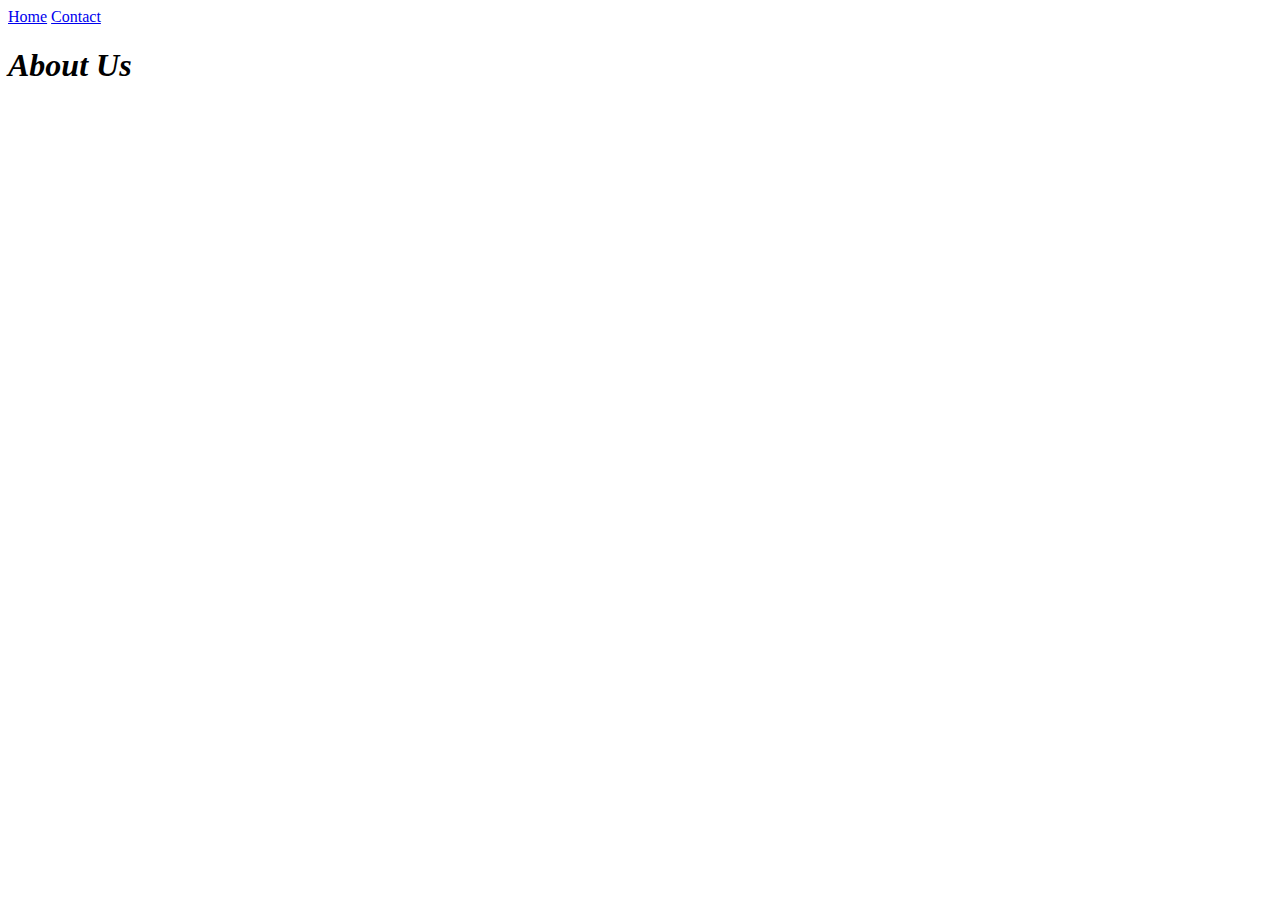
==== Website/about.html @ 85b437b2 "adding basic pages such index.html, about.html, contact.html that contain only html starter code" ====
<!DOCTYPE html>
<html lang="en">
    <head>
        <meta charset="utf-8">
        <meta name="viewport" content="width=device-width,initial-scale=1">
        <title>About</title>
    </head>
    <body>
	<nav>
		<a href="index.html"> Home</a>
		<a href="contact.html"> Contact</a>
	</nav>
        <h1><i>About Us</i></h1>
    </body>
</html>
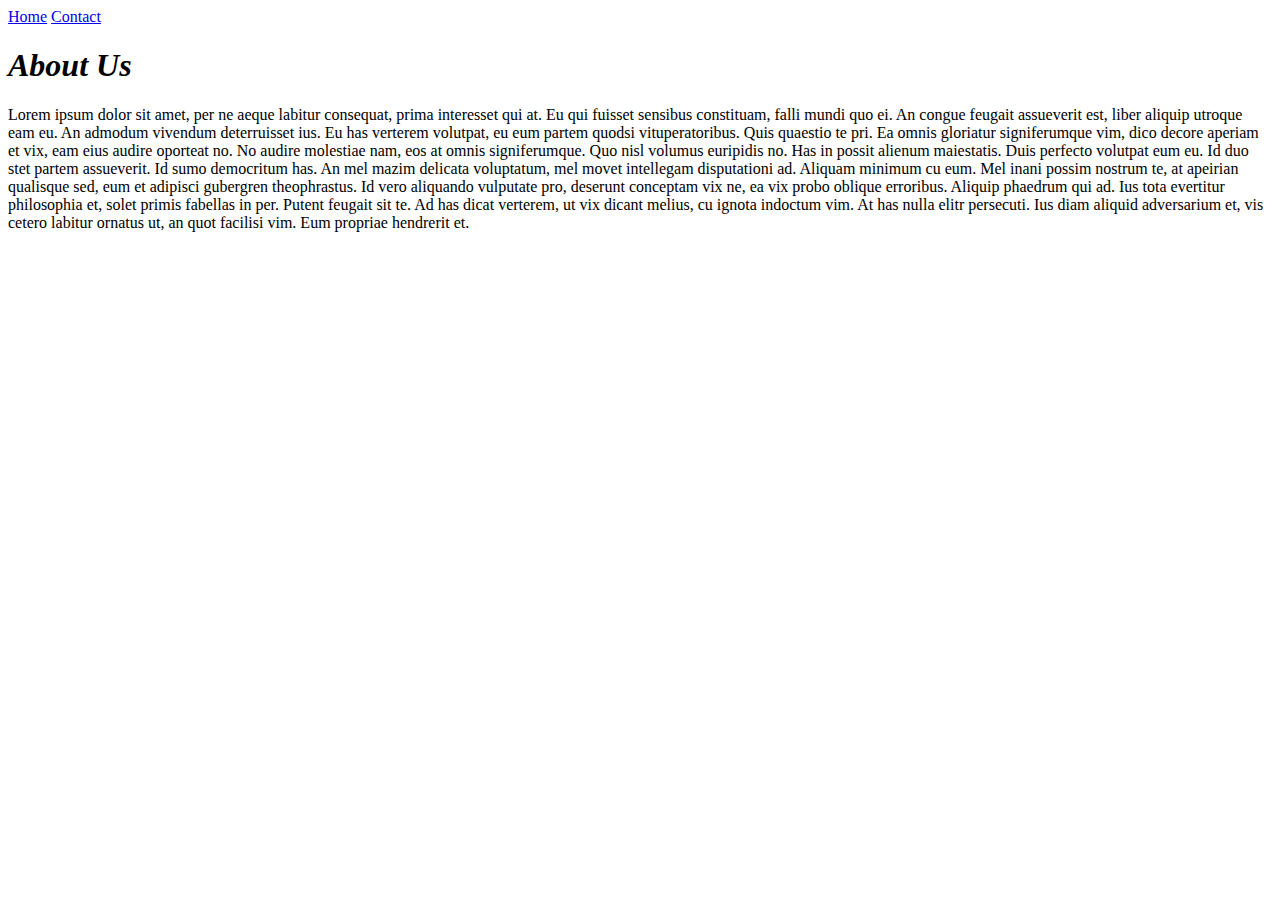
==== commit c9adba62: "Added filler text for paragraph, will be changed in the future about creating mission statement that" ====
--- a/Website/about.html
+++ b/Website/about.html
@@ -6,10 +6,25 @@
         <title>About</title>
     </head>
     <body>
-	<nav>
-		<a href="index.html"> Home</a>
-		<a href="contact.html"> Contact</a>
-	</nav>
+        <header>
+             <nav>
+                <a href="index.html"> Home</a>
+                <a href="contact.html"> Contact</a>
+            </nav>
+        </header>
         <h1><i>About Us</i></h1>
+        <p>
+            Lorem ipsum dolor sit amet, per ne aeque labitur consequat, prima interesset qui at. Eu qui fuisset sensibus constituam, 
+            falli mundi quo ei. An congue feugait assueverit est, liber aliquip utroque eam eu. An admodum vivendum deterruisset ius.
+            Eu has verterem volutpat, eu eum partem quodsi vituperatoribus. Quis quaestio te pri. Ea omnis gloriatur signiferumque vim, 
+            dico decore aperiam et vix, eam eius audire oporteat no. No audire molestiae nam, eos at omnis signiferumque. 
+            Quo nisl volumus euripidis no. Has in possit alienum maiestatis. Duis perfecto volutpat eum eu.
+            Id duo stet partem assueverit. Id sumo democritum has. An mel mazim delicata voluptatum, mel movet intellegam disputationi ad. 
+            Aliquam minimum cu eum. Mel inani possim nostrum te, at apeirian qualisque sed, eum et adipisci gubergren theophrastus.
+            Id vero aliquando vulputate pro, deserunt conceptam vix ne, ea vix probo oblique erroribus. Aliquip phaedrum qui ad. 
+            Ius tota evertitur philosophia et, solet primis fabellas in per. Putent feugait sit te.
+            Ad has dicat verterem, ut vix dicant melius, cu ignota indoctum vim. At has nulla elitr persecuti. Ius diam aliquid adversarium et, 
+            vis cetero labitur ornatus ut, an quot facilisi vim. Eum propriae hendrerit et.
+        </p>
     </body>
 </html>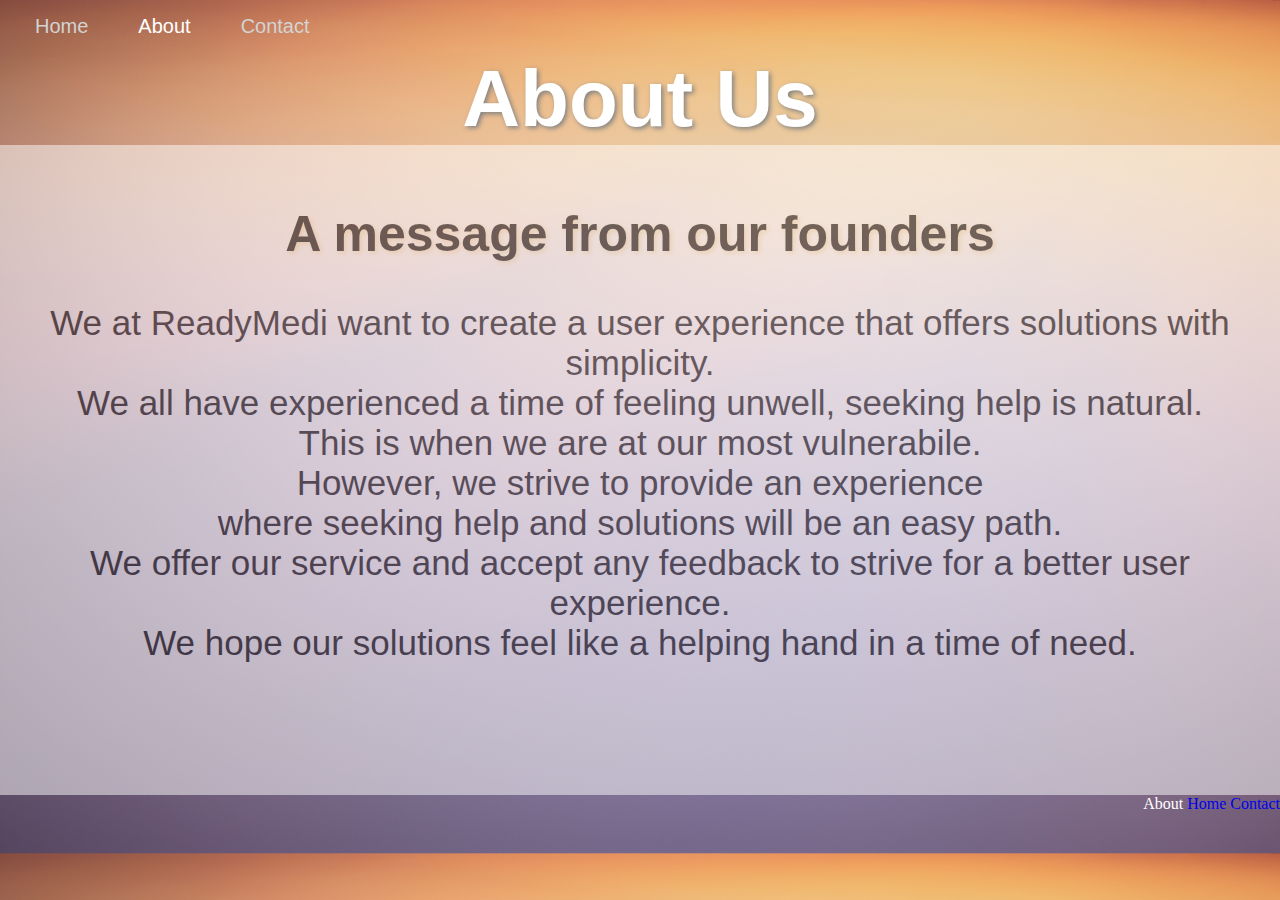
==== commit 2b4fc71a: "Adding message statement to About page and formating page with css elements" ====
--- a/Website/about.html
+++ b/Website/about.html
@@ -4,27 +4,107 @@
         <meta charset="utf-8">
         <meta name="viewport" content="width=device-width,initial-scale=1">
         <title>About</title>
+        <style>
+            body {
+                background-image: url("summer_background_gradient.jpg");
+                background-size: cover;
+                margin: 0%;
+            }
+            h1 {
+                text-align: center; 
+                font-family: Tahoma, sans-serif; 
+                color: white; 
+                font-size: 80px; 
+                text-shadow: 2px 2px 5px gray; 
+                margin: 0%;
+            }
+            h2 {
+                text-align: center; 
+                font-family: Tahoma, sans-serif; 
+                color: black; 
+                text-shadow: 2px 2px 5px wheat;
+                font-size: 50px; 
+                margin: 0%;
+            }
+            ul  {
+                list-style-type: none;
+                margin: auto;
+                border: 0;
+                padding: 0;
+                top: 0;
+                overflow: hidden;
+                font-family: Tahoma, sans-serif;
+            }
+            li {
+                float: left;
+                margin-left: 20px;
+            }
+            li a {
+                display: block;
+                color: lightgray;
+                text-align: center;
+                padding: 15px;
+                font-size: 20px;
+            }
+            li a:hover:not(.active) {
+                color: white;
+            }
+            .active {
+                color: white;
+            }
+            .page {
+                height: 650px;
+                width: 100%;
+                background-color: white;
+                opacity: 50%;
+            }
+            .statement {
+                margin: auto;
+                padding-top: 60px;
+                text-align: center;
+                font-family: Tahoma, sans-serif;
+                font-size: 35px;
+                overflow: hidden;
+                text-shadow: 2px 2px 5px ghostwhite;                
+            }
+            .footer {
+                overflow: hidden;
+                text-align: right;
+            }
+        </style>
     </head>
     <body>
         <header>
-             <nav>
-                <a href="index.html"> Home</a>
-                <a href="contact.html"> Contact</a>
-            </nav>
-        </header>
-        <h1><i>About Us</i></h1>
-        <p>
-            Lorem ipsum dolor sit amet, per ne aeque labitur consequat, prima interesset qui at. Eu qui fuisset sensibus constituam, 
-            falli mundi quo ei. An congue feugait assueverit est, liber aliquip utroque eam eu. An admodum vivendum deterruisset ius.
-            Eu has verterem volutpat, eu eum partem quodsi vituperatoribus. Quis quaestio te pri. Ea omnis gloriatur signiferumque vim, 
-            dico decore aperiam et vix, eam eius audire oporteat no. No audire molestiae nam, eos at omnis signiferumque. 
-            Quo nisl volumus euripidis no. Has in possit alienum maiestatis. Duis perfecto volutpat eum eu.
-            Id duo stet partem assueverit. Id sumo democritum has. An mel mazim delicata voluptatum, mel movet intellegam disputationi ad. 
-            Aliquam minimum cu eum. Mel inani possim nostrum te, at apeirian qualisque sed, eum et adipisci gubergren theophrastus.
-            Id vero aliquando vulputate pro, deserunt conceptam vix ne, ea vix probo oblique erroribus. Aliquip phaedrum qui ad. 
-            Ius tota evertitur philosophia et, solet primis fabellas in per. Putent feugait sit te.
-            Ad has dicat verterem, ut vix dicant melius, cu ignota indoctum vim. At has nulla elitr persecuti. Ius diam aliquid adversarium et, 
-            vis cetero labitur ornatus ut, an quot facilisi vim. Eum propriae hendrerit et.
-        </p>
+            <ul>
+                <li><a style="text-decoration: none" href="index.html"> Home</a></li>
+                <li><a class = "active" style="text-decoration: none" href="about.html"> About</a></li>
+                <li><a style="text-decoration: none" href="contact.html">Contact</a></li>
+            </ul>
+        </header>        
+        <h1>About Us</h1>
+        <div class="page">
+            <div class ="statement">
+                <h2>A message from our founders</h2>
+                <br>
+                We at ReadyMedi want to create a user experience that offers solutions with simplicity.
+                <br>
+                We all have experienced a time of feeling unwell, seeking help is natural.
+                <br>
+                This is when we are at our most vulnerabile. 
+                <br>
+                However, we strive to provide an experience
+                <br>
+                where seeking help and solutions will be an easy path.
+                <br>
+                We offer our service and accept any feedback to strive for a better user experience.
+                <br>
+                We hope our solutions feel like a helping hand in a time of need.
+            </div>
+        </div>
+        <div class ="footer">
+            <a class = "active" style="text-decoration: none" href="about.html">About</a>
+            <a style="text-decoration: none" href="index.html"> Home</a></li>
+            <a style="text-decoration: none" href="contact.html"> Contact</a></li>
+        </div>
     </body>
 </html>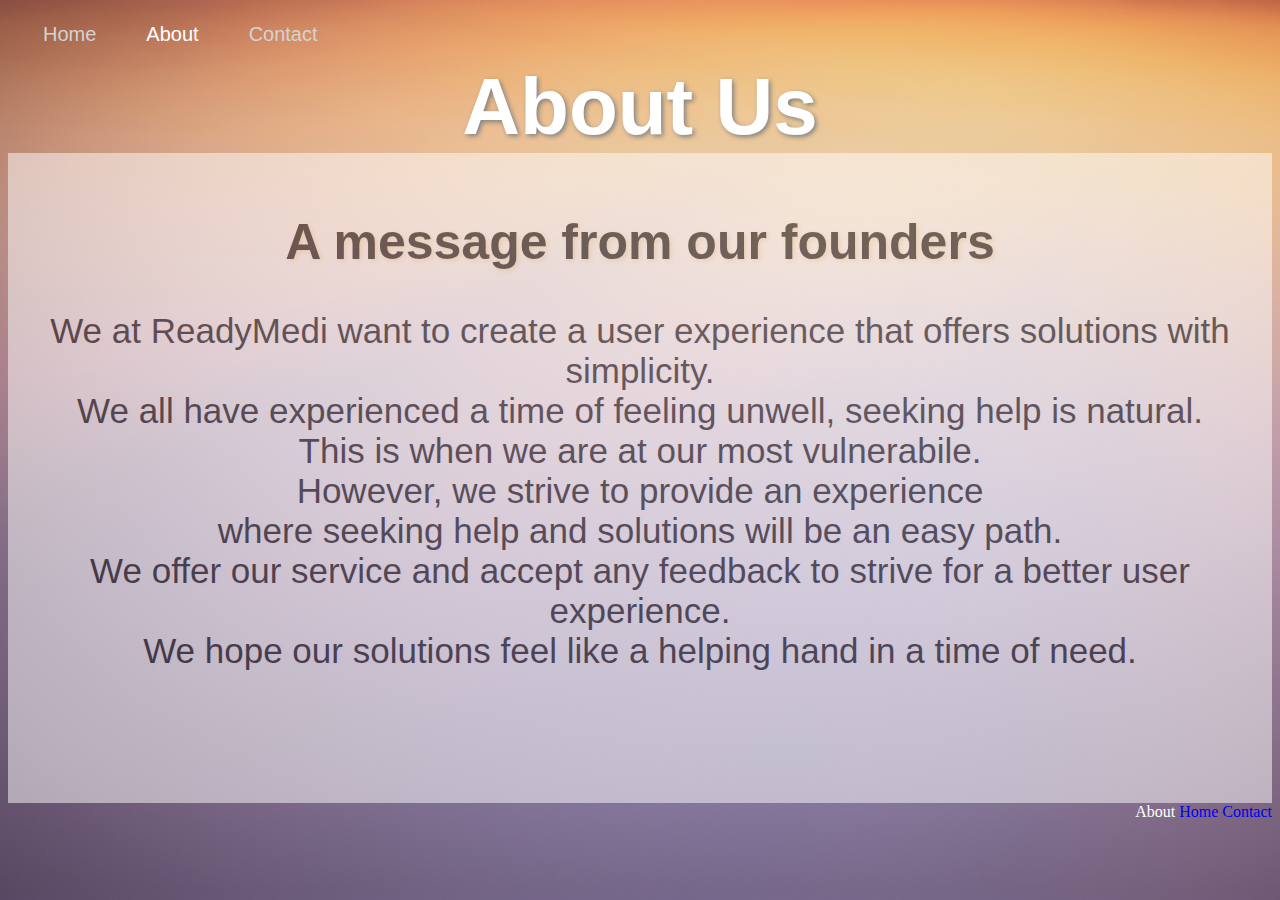
==== commit 5fe36cb4: "corrected overflow text to allow scroll bar, as well correct background to be entact when browser ha" ====
--- a/Website/about.html
+++ b/Website/about.html
@@ -8,7 +8,8 @@
             body {
                 background-image: url("summer_background_gradient.jpg");
                 background-size: cover;
-                margin: 0%;
+	            background-position: center center;
+	            background-attachment: fixed;                
             }
             h1 {
                 text-align: center; 
@@ -57,6 +58,7 @@
                 width: 100%;
                 background-color: white;
                 opacity: 50%;
+                overflow: auto;
             }
             .statement {
                 margin: auto;
@@ -64,7 +66,6 @@
                 text-align: center;
                 font-family: Tahoma, sans-serif;
                 font-size: 35px;
-                overflow: hidden;
                 text-shadow: 2px 2px 5px ghostwhite;                
             }
             .footer {
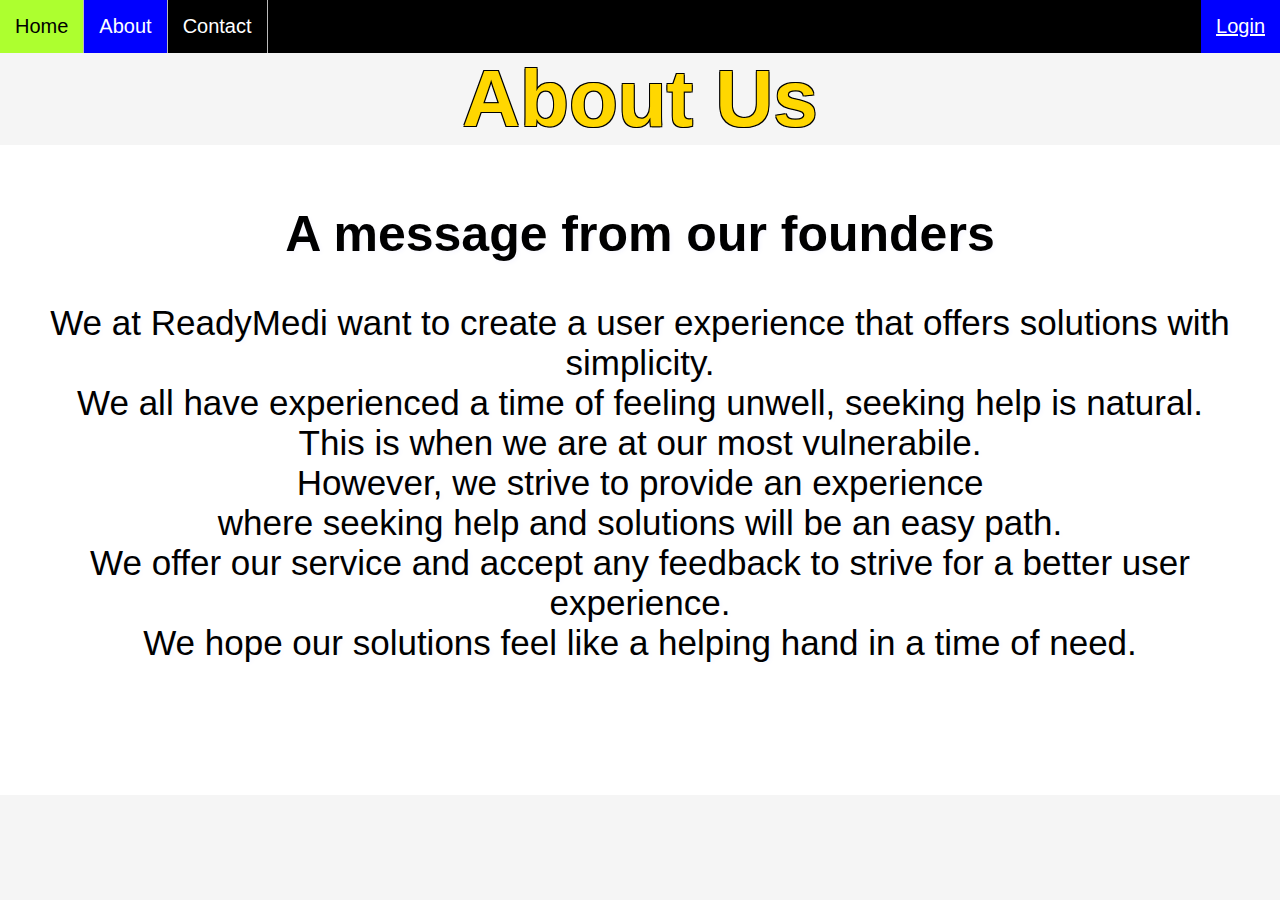
==== commit b47fe531: "updating the style of the website. Completely changed the index.html page style to include a new ima" ====
--- a/Website/about.html
+++ b/Website/about.html
@@ -4,75 +4,7 @@
         <meta charset="utf-8">
         <meta name="viewport" content="width=device-width,initial-scale=1">
         <title>About</title>
-        <style>
-            body {
-                background-image: url("summer_background_gradient.jpg");
-                background-size: cover;
-	            background-position: center center;
-	            background-attachment: fixed;                
-            }
-            h1 {
-                text-align: center; 
-                font-family: Tahoma, sans-serif; 
-                color: white; 
-                font-size: 80px; 
-                text-shadow: 2px 2px 5px gray; 
-                margin: 0%;
-            }
-            h2 {
-                text-align: center; 
-                font-family: Tahoma, sans-serif; 
-                color: black; 
-                text-shadow: 2px 2px 5px wheat;
-                font-size: 50px; 
-                margin: 0%;
-            }
-            ul  {
-                list-style-type: none;
-                margin: auto;
-                border: 0;
-                padding: 0;
-                top: 0;
-                overflow: hidden;
-                font-family: Tahoma, sans-serif;
-            }
-            li {
-                float: left;
-                margin-left: 20px;
-            }
-            li a {
-                display: block;
-                color: lightgray;
-                text-align: center;
-                padding: 15px;
-                font-size: 20px;
-            }
-            li a:hover:not(.active) {
-                color: white;
-            }
-            .active {
-                color: white;
-            }
-            .page {
-                height: 650px;
-                width: 100%;
-                background-color: white;
-                opacity: 50%;
-                overflow: auto;
-            }
-            .statement {
-                margin: auto;
-                padding-top: 60px;
-                text-align: center;
-                font-family: Tahoma, sans-serif;
-                font-size: 35px;
-                text-shadow: 2px 2px 5px ghostwhite;                
-            }
-            .footer {
-                overflow: hidden;
-                text-align: right;
-            }
-        </style>
+        <link rel="stylesheet" href="style.css">
     </head>
     <body>
         <header>
@@ -80,10 +12,11 @@
                 <li><a style="text-decoration: none" href="index.html"> Home</a></li>
                 <li><a class = "active" style="text-decoration: none" href="about.html"> About</a></li>
                 <li><a style="text-decoration: none" href="contact.html">Contact</a></li>
+                <li style="float:right"><a class="active" href="login.php">Login</a></li>
             </ul>
         </header>        
         <h1>About Us</h1>
-        <div class="page">
+        <div class="page_alt">
             <div class ="statement">
                 <h2>A message from our founders</h2>
                 <br>
@@ -102,10 +35,5 @@
                 We hope our solutions feel like a helping hand in a time of need.
             </div>
         </div>
-        <div class ="footer">
-            <a class = "active" style="text-decoration: none" href="about.html">About</a>
-            <a style="text-decoration: none" href="index.html"> Home</a></li>
-            <a style="text-decoration: none" href="contact.html"> Contact</a></li>
-        </div>
     </body>
 </html>--- a/Website/style.css
+++ b/Website/style.css
@@ -0,0 +1,166 @@
+body {
+    /*background-image: url("summer_background_gradient.jpg");*/
+    /*background-image: url("yellow_background.jpg");*/
+    background-color: whitesmoke;
+    /*background-size: cover;
+    background-position: center center;
+    background-attachment: fixed; */
+    margin: 0;      
+}
+.banner {
+    background-image: url("w_s_w_c_c_l_1.png");
+    width: 100%;
+    height: 80vh;
+    background-size: cover;
+    background-position: center 80px;
+    background-repeat: no-repeat;
+    background-attachment: fixed;
+    margin-top: 30px;
+}
+h1 {
+    text-align: center; 
+    font-family: Tahoma, sans-serif; 
+    color: gold; 
+    font-size: 80px; 
+    text-shadow: -1px -1px 0 #000, 1px -1px 0 #000,-1px 1px 0 #000,1px 1px 0 #000;
+    margin: 0%;
+    outline: 1px;
+}
+h2 {
+    text-align: center; 
+    font-family: Tahoma, sans-serif; 
+    color: black; 
+    font-size: 50px; 
+    margin: 0%;
+}
+h3 {
+    text-align: center; 
+    font-family: Tahoma, sans-serif; 
+    color: black; 
+    font-size: 50px; 
+    margin: 0%;
+}
+ul  {
+    list-style-type: none;
+    margin: 0;
+    border: 0;
+    padding: 0;
+    top: 0;
+    overflow: hidden;
+    font-family: Tahoma, sans-serif;
+    background-color: black;
+}
+li {
+    float: left;
+    border-right: 1px solid #bbb;
+    /*margin-left: 20px;*/
+}
+li:last-child {
+    border-right: none;
+}
+li a {
+    display: block;
+    color: white;
+    /*color: lightgray;*/
+    text-align: center;
+    padding: 15px;
+    font-size: 20px;
+}
+li a:hover:not(.active) {
+    color: black;
+    background-color: greenyellow;
+}
+.active {
+    /*color: white;*/
+    background-color: blue;
+}
+.page {
+    width: 900px;
+    margin: auto;
+}
+.page_alt {
+    height: 650px;
+    width: 100%;
+    background-color: white;
+    overflow: auto;
+}
+.page_login {
+    height: 550px;
+    width: 100%;
+    background-color: white;
+    overflow: auto;
+}
+.indiv {
+    margin: auto;
+    padding-top: 60px;
+    text-align: center;
+    font-family: Tahoma, sans-serif;
+    font-size: 40px;
+    text-shadow: 2px 2px 5px ghostwhite;                
+}
+.indiv_2 {
+    margin: auto;
+    padding-top: 0%;
+    text-align: center;
+    font-family: Tahoma, sans-serif;
+    font-size: 40px;
+    text-shadow: 2px 2px 5px ghostwhite;                
+}
+.statement {
+    margin: auto;
+    padding-top: 60px;
+    text-align: center;
+    font-family: Tahoma, sans-serif;
+    font-size: 35px;
+    text-shadow: 2px 2px 5px ghostwhite;                
+}
+.content {
+    float: left;
+    height: 650px;
+    width: 500px;
+    background-color: white;
+}
+.col {
+    float: left;
+    width: 50%;
+    margin-top: 20px;
+}
+.row::after {
+    content: "";
+    display: table;
+    clear: both;
+}
+.horizontal-bar {
+    margin-top: 0px;
+    height: 10px;
+    width: 100%;
+    background-color: black;
+}
+.button {
+    background-color: dodgerblue;
+    border: none;
+    color: white;
+    padding: 20px;
+    text-align: center;
+    text-decoration: underline;
+    font-size: 25px;
+    font-family: Tahoma, sans-serif;
+    display: inline-block;
+    margin: 4px 2px;
+    margin-left: 40%;
+    cursor: pointer;
+    width: 400px;
+    height: 70px;
+}
+.button1 {
+    border-radius: 15px;
+}
+.button2 {
+    background-color: aliceblue;
+    margin: 0;
+    position: absolute;
+    top: 60%;
+    left: 50%;
+    -ms-transform: translate(-50%, -50%);
+    transform: translate(-50%, -50%);
+}